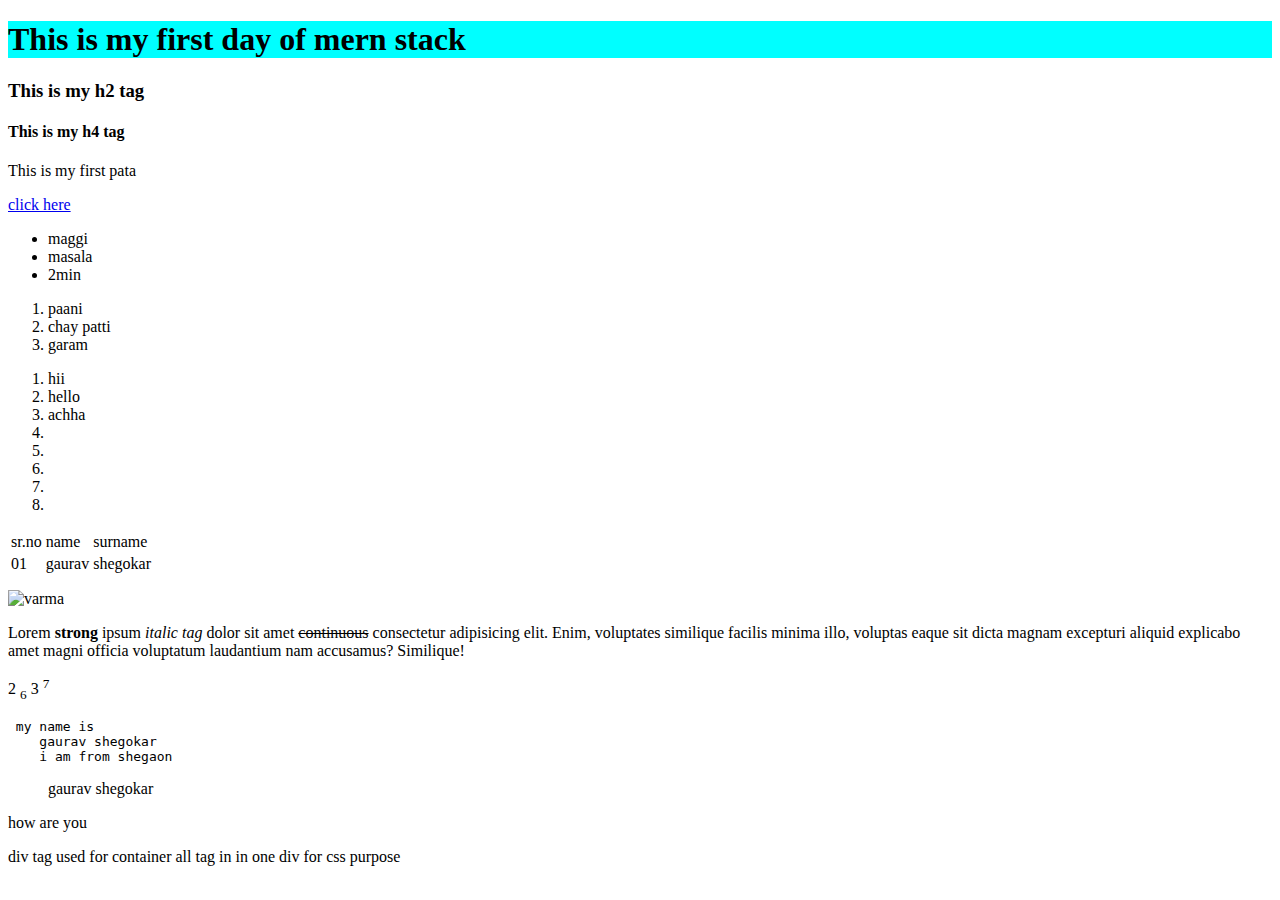
==== HTML/index.html @ e07e125f "first commit" ====
<!DOCTYPE html>
<html lang="en">
<head>
    <meta charset="UTF-8">
    <meta http-equiv="X-UA-Compatible" content="IE=edge">
    <meta name="viewport" content="width=device-width, initial-scale=1.0">
    <title>TechPlus Coding - Google Search</title>
</head>
<body>
    <h1 style="background-color: aqua;">This is my first day of mern stack</h1>
    <h3>This is my h2 tag</h3>
    <h4>This is my h4 tag</h4>
<!-- p tag for paragraph -->
    <p>This is my first pata</p>

<!-- ancker tag for clickble word one page to other page  -->
    <a href="www.google.com">click here</a>

 <!-- unorder list like dot -->
    <ul>
        <li>maggi</li>
        <li>masala</li>
        <li>2min</li>
    </ul>
<!-- order list like number  -->
    <ol>
        <li>paani </li>
        <li>chay patti</li>    
        <li>garam</li>
    </ol>

     <ol>
        <li>hii</li>
        <li>hello</li>
        <li>achha</li>
        <li></li>
        <li></li>
        <li></li>
        <li></li>
        <li></li>
     </ol>
     <!-- ol>li*8 -->

    <table>
        <tr>
            <td>
                sr.no
            </td>
            <td>name</td>
            <td>surname</td>
        </tr>
        <tr>
            <td>01</td>
            <td>gaurav</td>
            <td>shegokar</td>
        </tr>
    </table>

<!-- table(tr>td*8)*8-->

 <table>
    <tr>
        <td></td>
        <td></td>
        <td></td>
    </tr>
    <tr>
        <td></td>
        <td></td>
        <td></td>
    </tr>
    <tr>
        <td></td>
        <td></td>
        <td></td>
    </tr>
 </table>

<!-- img tag -->

<img src="" alt="varma">
 
<p>Lorem <b>strong</b> ipsum <em>italic tag</em> dolor sit amet <s>continuous</s> consectetur adipisicing elit. Enim, voluptates similique facilis minima illo, voluptas eaque sit dicta magnam excepturi aliquid explicabo amet magni officia voluptatum laudantium nam accusamus? Similique!</p>

<!-- power  -->
<p>
    2 <sub>6</sub>
    3 <sup>7 </sup>
</p>

<!-- content visible like spce  -->

<pre> my name is 
    gaurav shegokar 
    i am from shegaon
</pre>


<!-- strucuture tag
header
foder
articale
etc -->


<!-- html speed -->
  
<!-- if we want nasted the used p>p if you want to same then used p+p -->


<!-- div tag used for wrapping & container of data -->

<div>
    <ul>
        gaurav
        shegokar
    </ul>
    <p>how are you</p>
    <p>div tag used for container all tag in in one div for css purpose</p>
</div>
<!-- blocl element and inline element -->



</body>
</html>
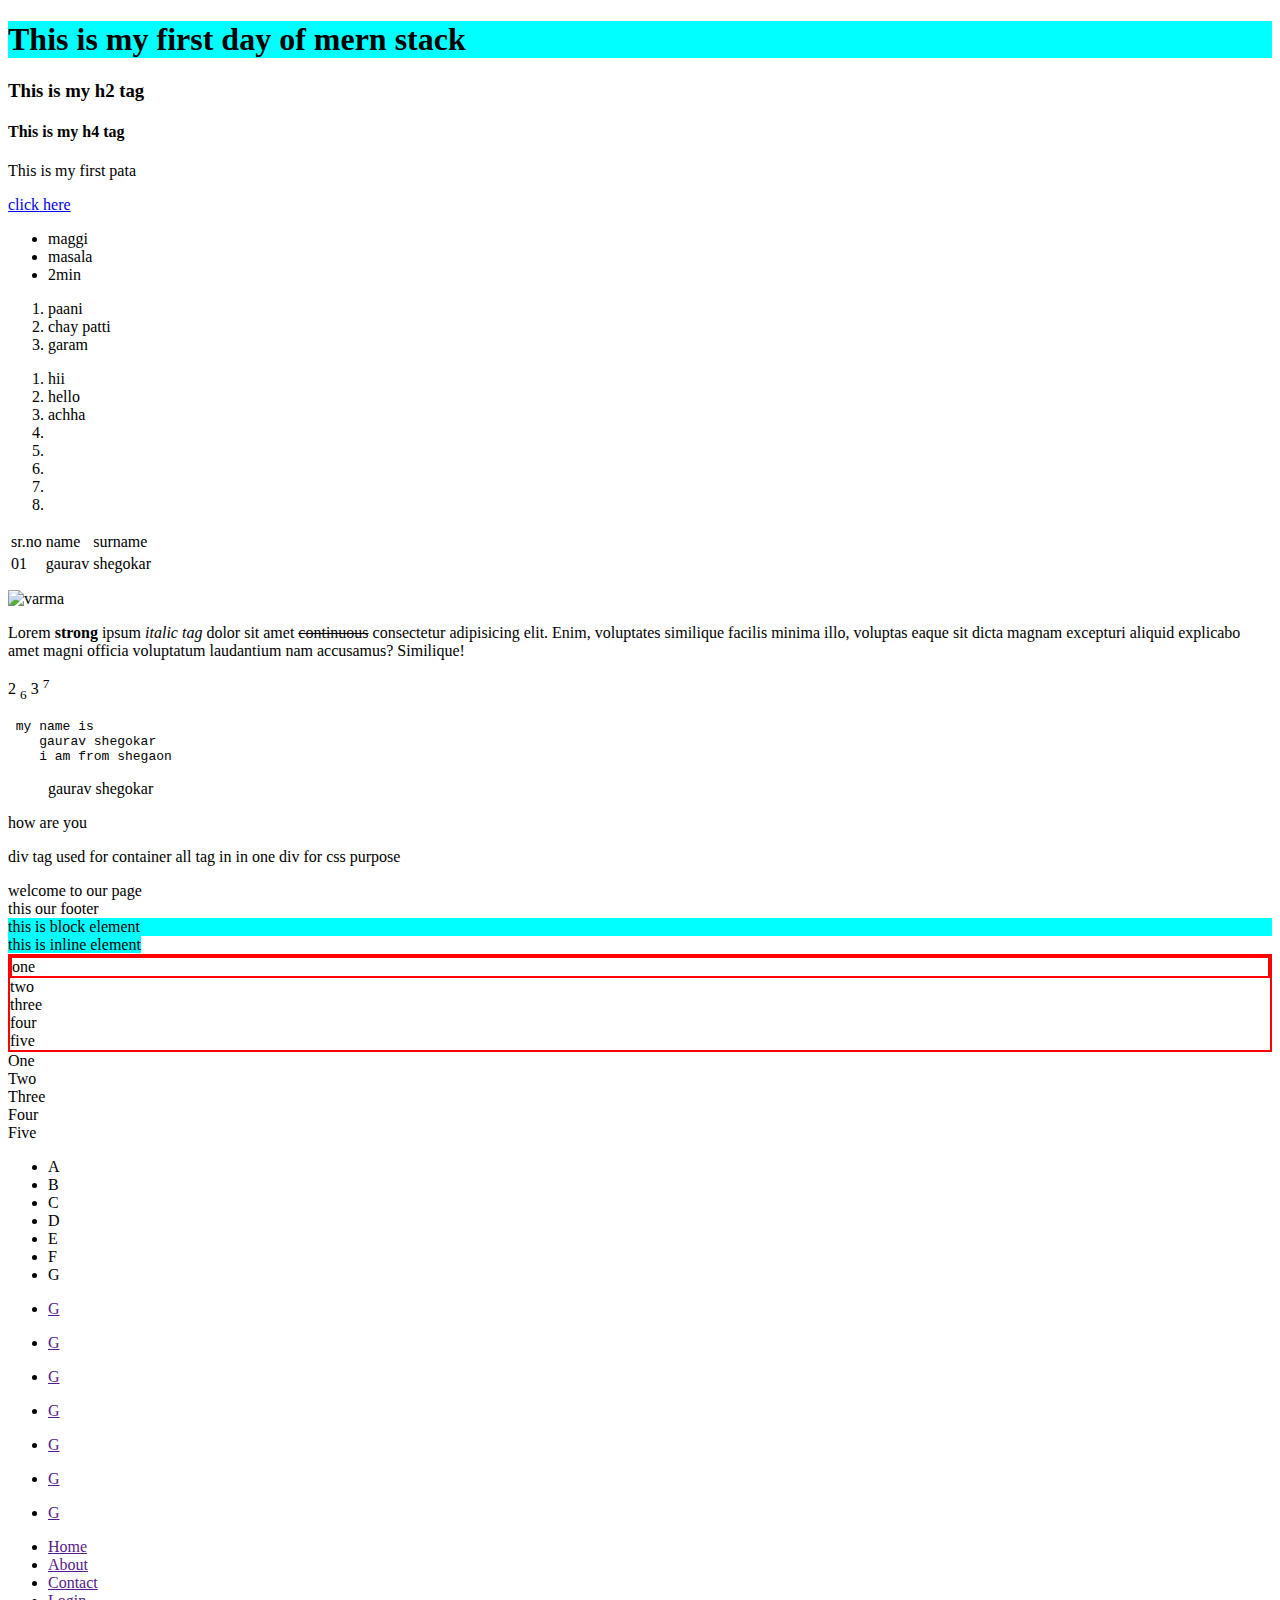
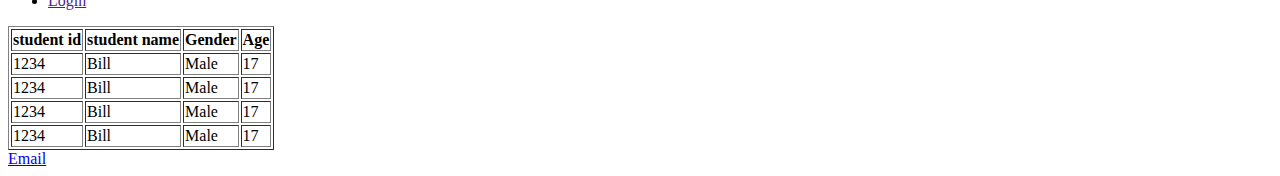
==== commit 247ab2e7: "update code" ====
--- a/HTML/index.html
+++ b/HTML/index.html
@@ -108,7 +108,7 @@
 <!-- if we want nasted the used p>p if you want to same then used p+p -->
 
 
-<!-- div tag used for wrapping & container of data -->
+<!-- div tag used for wrapping & container of data (grouping element or node) -->
 
 <div>
     <ul>
@@ -118,7 +118,158 @@
     <p>how are you</p>
     <p>div tag used for container all tag in in one div for css purpose</p>
 </div>
+
+<div class="container">
+    <header>welcome to our page</header>
+    <main></main>
+    <footer>this our footer </footer>
+</div>
+
+
 <!-- blocl element and inline element -->
+
+<!-- block element start left to right and inline get only text background data  -->
+
+<div style="background-color: aqua;"> this is block element </div>
+<span style="background-color: aqua;"> this is inline element</span>
+
+
+<div style="display: grid; border: 2px solid red;">
+    <div style="border: 2px solid red;">one</div>
+    <div>two</div>
+    <div>three</div>
+    <div>four</div>
+    <div>five</div>
+</div>
+<div class="wrapper">
+    <div>One</div>
+    <div>Two</div>
+    <div>Three</div>
+    <div>Four</div>
+    <div>Five</div>
+  </div>
+<ul>
+    <li>A</li>
+    <li>B</li>
+    <li>C</li>
+    <li>D</li>
+    <li>E</li>
+    <li>F</li>
+    <li>G</li>
+</ul>  
+
+<ul>
+    <li>
+        <p><a href="">G</a></p>
+    </li>
+    <li>
+        <p><a href="">G</a></p>
+    </li>
+    <li>
+        <p><a href="">G</a></p>
+    </li>
+    <li>
+        <p><a href="">G</a></p>
+    </li>
+    <li>
+        <p><a href="">G</a></p>
+    </li>
+    <li>
+        <p><a href="">G</a></p>
+    </li>
+    <li>
+        <p><a href="">G</a></p>
+    </li>
+</ul>
+<!-- nav>(li>a)*4 -->
+<HEader>
+<nav>
+    <ul>
+        <li><a href="">Home</a></li>
+        <li><a href="">About</a></li>
+        <li><a href="">Contact</a></li>
+        <li><a href="">Login</a></li>
+    </ul>
+</nav>
+</HEader>
+
+<!-- HTML TABLE -->
+
+<!-- 
+    table  to create row used tr
+    thead  to create data in rwo used td
+    t body to create a heading used th
+    tfoot summerization
+ -->
+<table border="1"> 
+    <thead>
+        <th>student id</th>
+        <th>student name</th>
+        <th>Gender</th>
+        <th>Age</th>
+    </thead>
+    <tbody>
+        <tr>
+            <td>1234</td>
+            <td>Bill</td>
+            <td>Male</td>
+            <td>17</td>
+        </tr>
+        <tr>
+            <td>1234</td>
+            <td>Bill</td>
+            <td>Male</td>
+            <td>17</td>
+        </tr>
+        <tr>
+            <td>1234</td>
+            <td>Bill</td>
+            <td>Male</td>
+            <td>17</td>
+        </tr>
+        <tr>
+            <td>1234</td>
+            <td>Bill</td>
+            <td>Male</td>
+            <td>17</td>
+        </tr>
+    </tbody>
+</table>
+<a  href="mailto:gauravshegokar2312@gmail.com">Email</a>
+
+<!-- HTMl Form   -->
+
+<!-- Basic tag to create a form
+<form> to create a html form
+    <input> to get input form user
+    <lable> to knoe user what to do user inside / screen reader
+    
+-->
+
+
+
+
+
+
+
+
+
+
+
+
+
+
+
+
+
+
+
+
+
+
+
+
+
 
 
 
